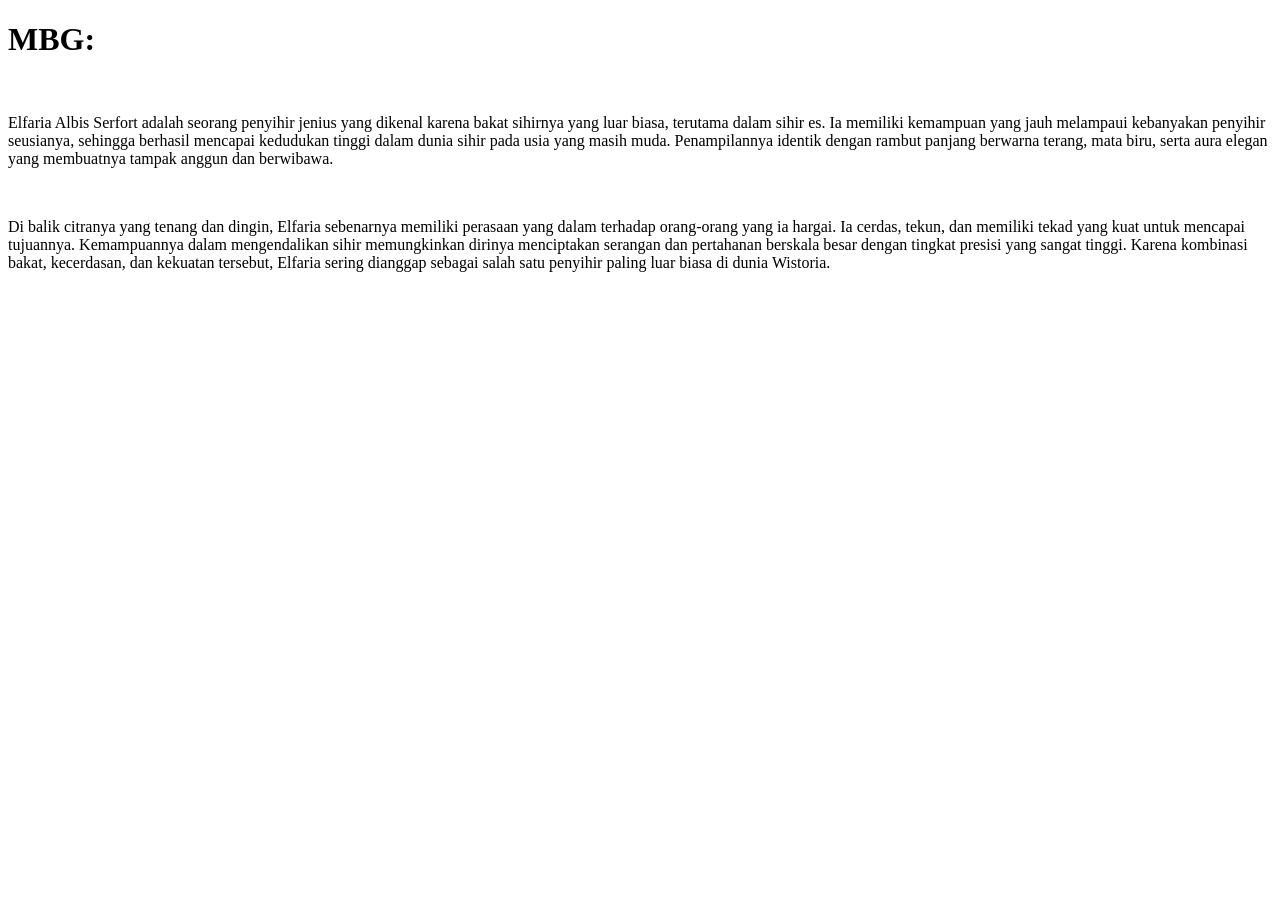
==== index.html @ e4918b4b "Add files via upload" ====
<!DOCTYPE html>
<html lang="en">
<head>
    <meta charset="UTF-8">
    <meta http-equiv="X-UA-Compatible" content="IE=edge">
    <meta name="viewport" content="width=device-width, initial-scale=1.0">
    <title>About MBG</title>
    <h1>MBG:</h1>
    <img src="https://th.bing.com/th/id/OIP.2E3XhybexmonFUwpo4OQFgHaEK?w=276&h=180&c=7&r=0&o=7&dpr=1.5&pid=1.7&rm=3" alt="">
    <p>Elfaria Albis Serfort adalah seorang penyihir jenius yang dikenal karena bakat sihirnya yang luar biasa, terutama dalam sihir es. Ia memiliki kemampuan yang jauh melampaui kebanyakan penyihir seusianya, sehingga berhasil mencapai kedudukan tinggi dalam dunia sihir pada usia yang masih muda. Penampilannya identik dengan rambut panjang berwarna terang, mata biru, serta aura elegan yang membuatnya tampak anggun dan berwibawa.</p>
    <br>
    <p>Di balik citranya yang tenang dan dingin, Elfaria sebenarnya memiliki perasaan yang dalam terhadap orang-orang yang ia hargai. Ia cerdas, tekun, dan memiliki tekad yang kuat untuk mencapai tujuannya. Kemampuannya dalam mengendalikan sihir memungkinkan dirinya menciptakan serangan dan pertahanan berskala besar dengan tingkat presisi yang sangat tinggi. Karena kombinasi bakat, kecerdasan, dan kekuatan tersebut, Elfaria sering dianggap sebagai salah satu penyihir paling luar biasa di dunia Wistoria.</p>
</head>
<body>
    
</body>
</html>
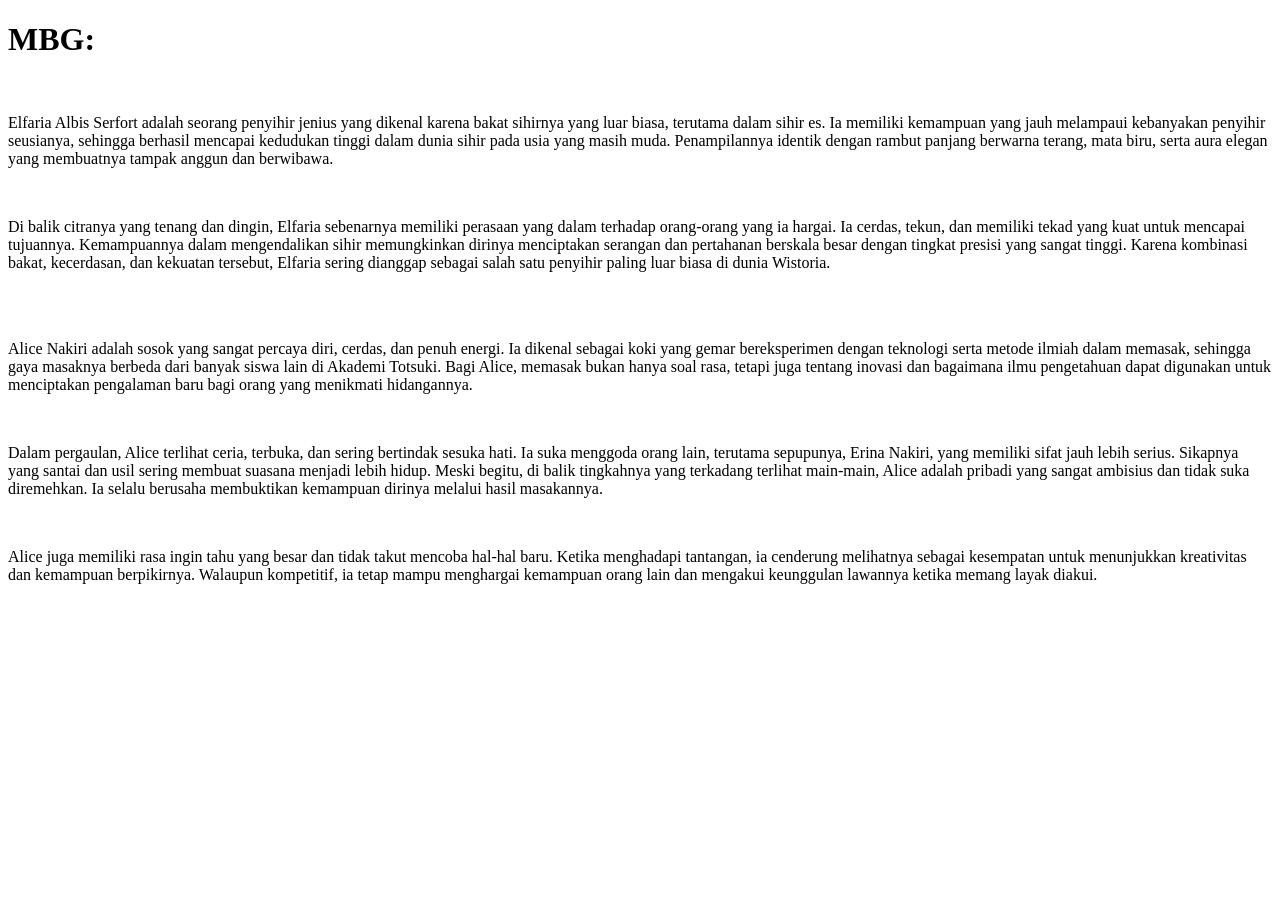
==== commit 686b0497: "Add files via upload" ====
--- a/index.html
+++ b/index.html
@@ -10,6 +10,13 @@
     <p>Elfaria Albis Serfort adalah seorang penyihir jenius yang dikenal karena bakat sihirnya yang luar biasa, terutama dalam sihir es. Ia memiliki kemampuan yang jauh melampaui kebanyakan penyihir seusianya, sehingga berhasil mencapai kedudukan tinggi dalam dunia sihir pada usia yang masih muda. Penampilannya identik dengan rambut panjang berwarna terang, mata biru, serta aura elegan yang membuatnya tampak anggun dan berwibawa.</p>
     <br>
     <p>Di balik citranya yang tenang dan dingin, Elfaria sebenarnya memiliki perasaan yang dalam terhadap orang-orang yang ia hargai. Ia cerdas, tekun, dan memiliki tekad yang kuat untuk mencapai tujuannya. Kemampuannya dalam mengendalikan sihir memungkinkan dirinya menciptakan serangan dan pertahanan berskala besar dengan tingkat presisi yang sangat tinggi. Karena kombinasi bakat, kecerdasan, dan kekuatan tersebut, Elfaria sering dianggap sebagai salah satu penyihir paling luar biasa di dunia Wistoria.</p>
+<br>
+<img src="https://th.bing.com/th/id/OIP.WAbNrh4djoZjLCowzIKaCgHaHa?w=180&h=180&c=7&r=0&o=7&dpr=1.5&pid=1.7&rm=3" alt="">
+<p>Alice Nakiri adalah sosok yang sangat percaya diri, cerdas, dan penuh energi. Ia dikenal sebagai koki yang gemar bereksperimen dengan teknologi serta metode ilmiah dalam memasak, sehingga gaya masaknya berbeda dari banyak siswa lain di Akademi Totsuki. Bagi Alice, memasak bukan hanya soal rasa, tetapi juga tentang inovasi dan bagaimana ilmu pengetahuan dapat digunakan untuk menciptakan pengalaman baru bagi orang yang menikmati hidangannya.</p>
+<br>
+<p>Dalam pergaulan, Alice terlihat ceria, terbuka, dan sering bertindak sesuka hati. Ia suka menggoda orang lain, terutama sepupunya, Erina Nakiri, yang memiliki sifat jauh lebih serius. Sikapnya yang santai dan usil sering membuat suasana menjadi lebih hidup. Meski begitu, di balik tingkahnya yang terkadang terlihat main-main, Alice adalah pribadi yang sangat ambisius dan tidak suka diremehkan. Ia selalu berusaha membuktikan kemampuan dirinya melalui hasil masakannya.</p>
+<br>
+<p>Alice juga memiliki rasa ingin tahu yang besar dan tidak takut mencoba hal-hal baru. Ketika menghadapi tantangan, ia cenderung melihatnya sebagai kesempatan untuk menunjukkan kreativitas dan kemampuan berpikirnya. Walaupun kompetitif, ia tetap mampu menghargai kemampuan orang lain dan mengakui keunggulan lawannya ketika memang layak diakui.</p>
 </head>
 <body>
     
